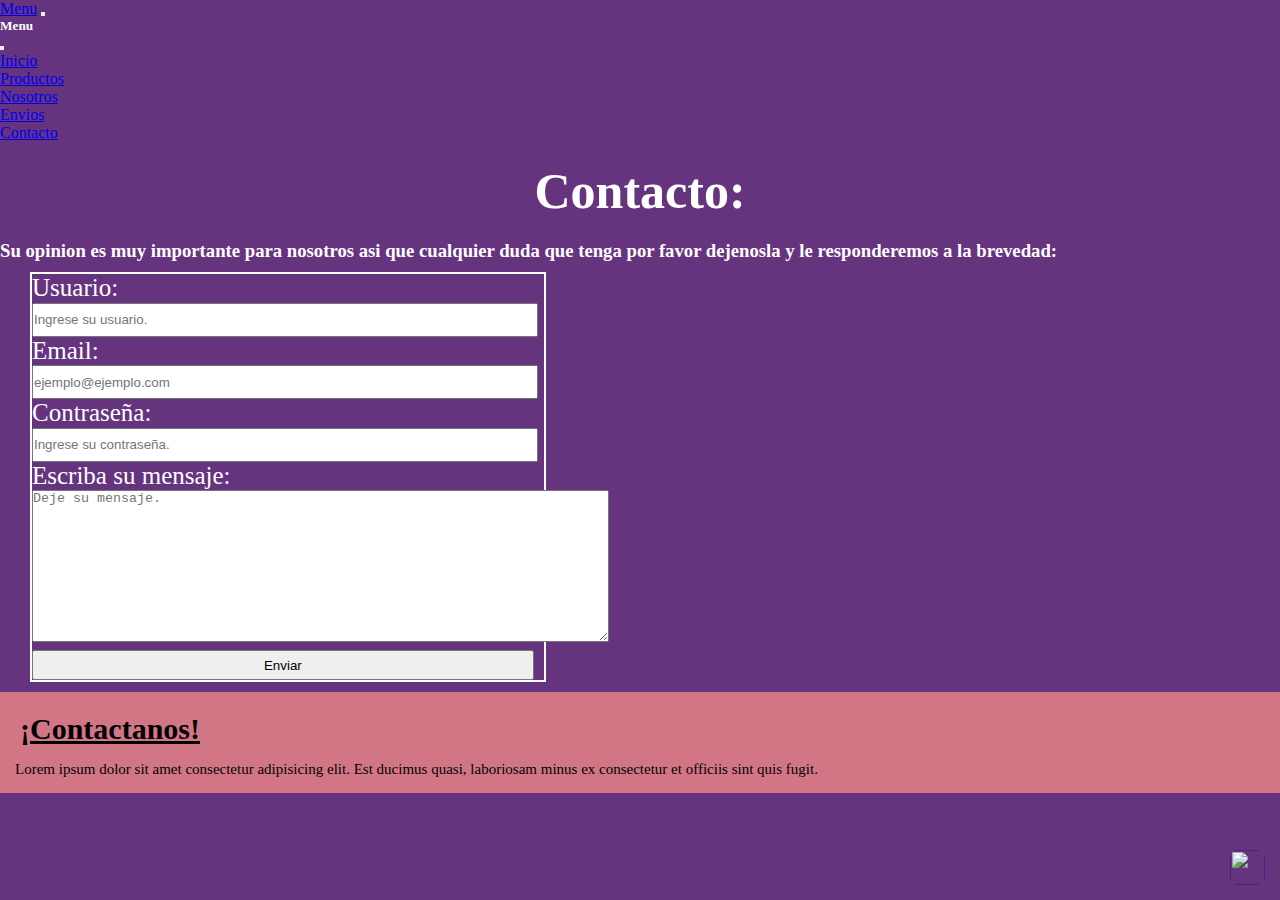
==== Pages/contacto.html @ 868ace92 "Ajustando tamaños y navbar" ====
<!DOCTYPE html>
<html lang="en">

<head>
    <meta charset="UTF-8">
    <meta http-equiv="X-UA-Compatible" content="IE=edge">
    <meta name="viewport" content="width=device-width, initial-scale=1.0">
    <link href="https://cdn.jsdelivr.net/npm/bootstrap@5.3.0-alpha3/dist/css/bootstrap.min.css" rel="stylesheet"
        integrity="sha384-KK94CHFLLe+nY2dmCWGMq91rCGa5gtU4mk92HdvYe+M/SXH301p5ILy+dN9+nJOZ" crossorigin="anonymous">
    <link rel="stylesheet" href="../css/Style.css">
    <title>Contacto</title>
</head>

<body class="fondo">
    <header>
        <nav class="navbar navbar-dark bg-dark sticky-top navbar-expand-md">
            <div class="container">
                <a class="navbar-brand" href="#">Menu</a>
                <button class="navbar-toggler" type="button" data-bs-toggle="offcanvas"
                    data-bs-target="#offcanvasDarkNavbar" aria-controls="offcanvasDarkNavbar"
                    aria-label="Toggle navigation">
                    <span class="navbar-toggler-icon"></span>
                </button>
                <div class="offcanvas offcanvas-end text-bg-dark" tabindex="-1" id="offcanvasDarkNavbar"
                    aria-labelledby="offcanvasDarkNavbarLabel">
                    <div class="offcanvas-header">
                        <h5 class="offcanvas-title" id="offcanvasDarkNavbarLabel">Menu</h5>
                        <button type="button" class="btn-close btn-close-white" data-bs-dismiss="offcanvas"
                            aria-label="Close"></button>
                    </div>
                    <div class="offcanvas-body">
                        <ul class="navbar-nav justify-content-end flex-grow-1 pe-3">
                            <li class="nav-item">
                                <a class="nav-link active" aria-current="page" href="../index.html">Inicio</a>
                            </li>
                            <li class="nav-item">
                                <a class="nav-link" href="productos.html">Productos</a>
                            </li>
                            <li class="nav-item">
                                <a class="nav-link" href="nosotros.html">Nosotros</a>
                            </li>
                            <li class="nav-item">
                                <a class="nav-link" href="envios.html">Envios</a>
                            </li>
                            <li class="nav-item">
                                <a class="nav-link" href="contacto.html">Contacto</a>
                            </li>
                    </div>
                </div>
            </div>
        </nav>
    </header>

    <main>
        <h1>Contacto:</h1>
        <h3>Su opinion es muy importante para nosotros asi que cualquier duda que tenga por favor dejenosla y le
            responderemos a la brevedad:</h3>
        <section class="contact">
            <form action="" method="post" enctype="text/plain">
                <div class="form">
                    <label for="usuario">Usuario:</label>
                    <input type="text" placeholder="Ingrese su usuario." name="usuario" id="">
                </div>
                <div class="form">
                    <label for="email">Email:</label>
                    <input type="email" placeholder="ejemplo@ejemplo.com" name="email">
                </div>
                <div class="form">
                    <label for="password">Contraseña:</label>
                    <input type="password" placeholder="Ingrese su contraseña." name="password">
                </div>
                <div class="form">
                    <label for="comentario" class="contacto-comentario">Escriba su mensaje:</label>
                    <textarea name="comentario" id="" cols="70" rows="10" placeholder="Deje su mensaje."></textarea>
                </div>
                <div class="form">
                    <input type="submit" value="Enviar">
                </div>
            </form>
        </section>
        <a href="">
            <img src="../Images/LogoInsta.jpg" alt="" class="insta">
        </a>
    </main>

    <footer>
        <section>
            <div class="footer">
                <h3>¡Contactanos!</h3>
                <p>Lorem ipsum dolor sit amet consectetur adipisicing elit. Est ducimus quasi, laboriosam minus ex
                    consectetur et officiis sint quis fugit.</p>
            </div>
        </section>
    </footer>
    <script src="https://cdn.jsdelivr.net/npm/bootstrap@5.3.0-alpha3/dist/js/bootstrap.bundle.min.js"
    integrity="sha384-ENjdO4Dr2bkBIFxQpeoTz1HIcje39Wm4jDKdf19U8gI4ddQ3GYNS7NTKfAdVQSZe"
    crossorigin="anonymous"></script>
</body>

</html>
---- css/Style.css ----
@import url('https://fonts.googleapis.com/css2?family=Comme:wght@300&display=swap');

* {
    margin: 0;
    padding: 0;
}

html {
    font-size: 62, 5%;
    font-family:'Times New Roman', Times, serif;
}

h1 {
    text-align: center;
    font-size: 50px;
    padding: 20px;
}

h2 {
    font-size: 40px;
    padding: 30px 40px;
    text-align: center;
}

p {
    font-size: 15px;
    padding: 5px;
}

.fondo {
    color: #ffffff;
    background-color: #66347F;
}

.carousel-inner{
    height: 400px;
}

.carousel-item img{
    width: 100%;
    height: 400px;
    object-fit: cover;
}

.cards img{
    height: 50%;
    object-fit: cover;
}

.card:hover img{
    overflow: hidden;
    height: 80%;
}

.btn-primary:hover{
    background-color: #151555;
}

.info-card img{
    width: 40%;
    height: 250px;
    object-fit: cover;
}

.insta {
    width: 35px;
    height: 35px;
    border-radius: 23%;
    object-fit: cover;
    position: fixed;
    bottom: 15px;
    right: 15px;
    z-index: 1;
}

.footer {
    background-color: #D27685;
    color: #030303;
    padding: 10px;
    font-size: 20px;
}

.footer h3 {
    font-size: 30px;
    text-decoration: underline;
    padding: 10px;
}

.productos{
    display: grid;
    grid-template-columns: repeat(3,1fr);
    grid-template-rows: auto;
    padding: 15px;
    gap: 10px;
    justify-items: center;
}

.productos__cards{
    display: flex;
    flex-direction: column;
    justify-content: space-between;
    width: 80%;
    height: 600px;
    border: 2px solid #ffffff;
    position: relative;
    justify-content: space-between;
    align-items: center;
}

.productos__cards img{
    width: 100%;
    height: 60%;
    object-fit: cover;
}

.productos__cards h3{
    font-size: 24px;
}

.envios{
    display: flex;
    flex-direction: row;
    justify-content: space-around;
}

.envios__content{
    display: flex;
    flex-direction: column;
    align-items: flex-start;
    width: 50%;
}

.envios__content h2{
    text-decoration:underline ;
}

.envios__content ul{
    text-align:justify;
    list-style-type: disc;
    font-size: 40px;
}

.envios__content ul li p{
    font-size: 30px;
}

.envios__maps{
    display: flex;
    flex-direction: column;
    align-items: flex-start;
    width: 40%;
}

.envios__maps h2{
    text-decoration:underline ;
}

.envios__maps iframe {
    width: 70%;
    height: 350px;
    border-radius: 100%;
    padding: 20px;
}

.hero {
    display: flex;
    flex-direction: row-reverse;
    height: 500px;
    justify-content: space-around;
    align-items: center;
    padding: 10px;
}

.hero img{
    width: 40%;
    height: 450px;
    border-radius: 100%;
    object-fit: cover;
}

.hero__content{
    display: flex;
    flex-direction: column;
    width: 45%;
}

.contact {
    width: 100%;
    padding: 10px 30px;
    font-size: 25px;
}

.contact form {
    width: 40%;
    border: #ffffff solid 2px;
}

.form label {
    display: block;
}

.form input {
    height: 30px;
    width: 98%;
}

.form-product {
    display: inline;
    font-size: 25px;
}

.form-product select {
    font-size: 20px;
}

@media only screen and (max-width: 768px){
    .info-card img{
        width: 100%;
        height: 500px;
        padding: 5px;
        }

}

@media only screen and (max-width: 576px){
    .info-card img{
        width: 100%;
        height: 450px;
        padding: 5px;
        }
}
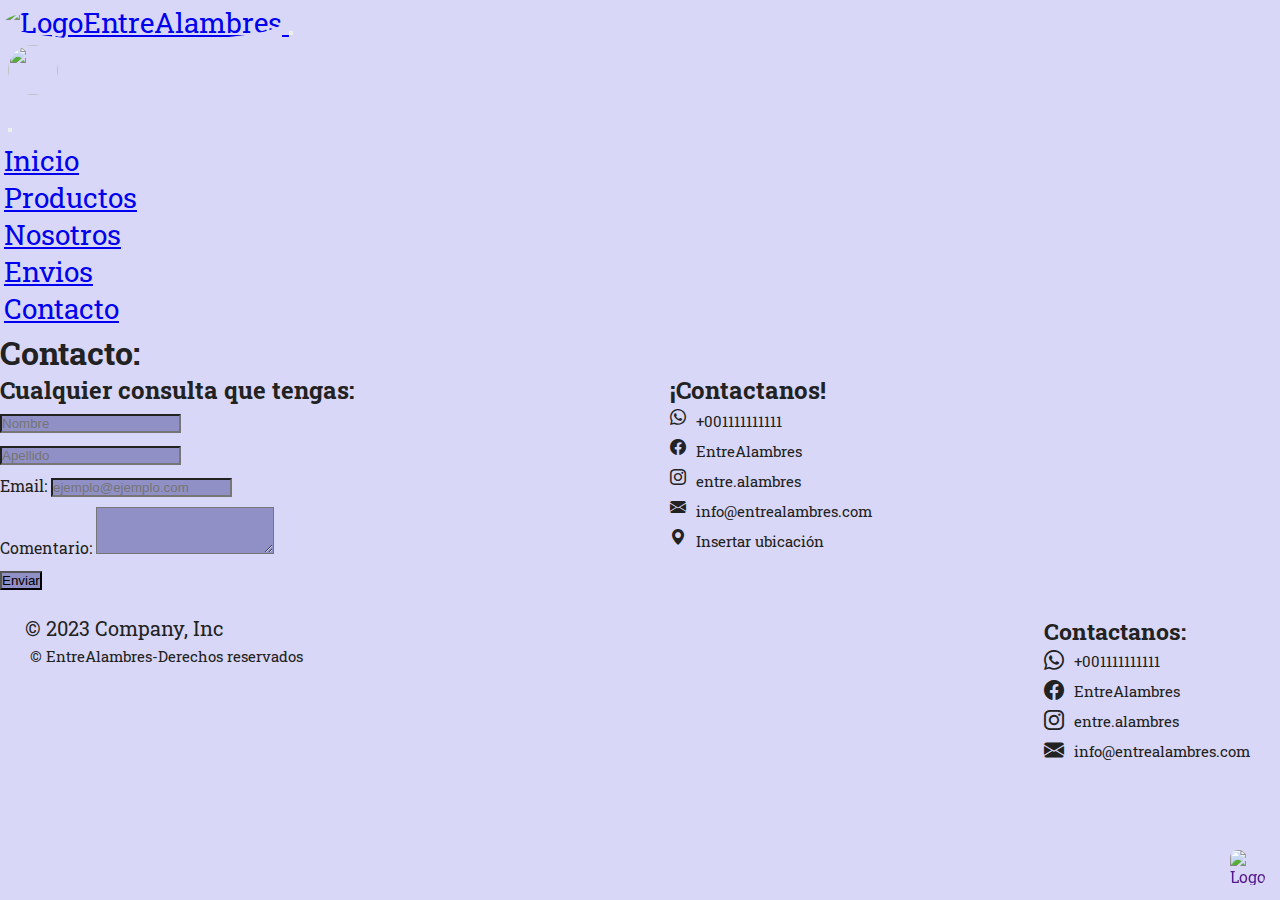
==== commit 7ed9cd8b: "+SEO" ====
--- a/Pages/contacto.html
+++ b/Pages/contacto.html
@@ -5,96 +5,168 @@
     <meta charset="UTF-8">
     <meta http-equiv="X-UA-Compatible" content="IE=edge">
     <meta name="viewport" content="width=device-width, initial-scale=1.0">
+    <link rel="stylesheet" href="https://cdn.jsdelivr.net/npm/bootstrap-icons@1.10.5/font/bootstrap-icons.css">
     <link href="https://cdn.jsdelivr.net/npm/bootstrap@5.3.0-alpha3/dist/css/bootstrap.min.css" rel="stylesheet"
         integrity="sha384-KK94CHFLLe+nY2dmCWGMq91rCGa5gtU4mk92HdvYe+M/SXH301p5ILy+dN9+nJOZ" crossorigin="anonymous">
     <link rel="stylesheet" href="../css/Style.css">
-    <title>Contacto</title>
+    <link rel="shortcut icon" href="../Images/LogoEntreAlambresFavicon.png" type="image/x-icon">
+
+    <title>EntreAlambres-Contacto</title>
+    <meta name="title" content="EntreAlambres-Contacto" />
+    <meta name="description" content="Contactate con nosotros!" />
+
+    <meta property="og:type" content="website" />
+    <meta property="og:url" content="https://guriona.github.io/Preentrega3-Gonzalo-Uriona/Pages/contacto.html" />
+    <meta property="og:title" content="EntreAlambres-Contacto" />
+    <meta property="og:description" content="Contactate con nosotros!" />
+    <meta property="og:image" content="https://metatags.io/images/meta-tags.png" />
+
+    <meta property="twitter:card" content="summary_large_image" />
+    <meta property="twitter:url" content="https://guriona.github.io/Preentrega3-Gonzalo-Uriona/Pages/contacto.html" />
+    <meta property="twitter:title" content="EntreAlambres-Contacto" />
+    <meta property="twitter:description" content="Contactate con nosotros!" />
+    <meta property="twitter:image" content="https://metatags.io/images/meta-tags.png" />
 </head>
 
 <body class="fondo">
     <header>
-        <nav class="navbar navbar-dark bg-dark sticky-top navbar-expand-md">
-            <div class="container">
-                <a class="navbar-brand" href="#">Menu</a>
-                <button class="navbar-toggler" type="button" data-bs-toggle="offcanvas"
-                    data-bs-target="#offcanvasDarkNavbar" aria-controls="offcanvasDarkNavbar"
-                    aria-label="Toggle navigation">
-                    <span class="navbar-toggler-icon"></span>
-                </button>
-                <div class="offcanvas offcanvas-end text-bg-dark" tabindex="-1" id="offcanvasDarkNavbar"
-                    aria-labelledby="offcanvasDarkNavbarLabel">
-                    <div class="offcanvas-header">
-                        <h5 class="offcanvas-title" id="offcanvasDarkNavbarLabel">Menu</h5>
-                        <button type="button" class="btn-close btn-close-white" data-bs-dismiss="offcanvas"
-                            aria-label="Close"></button>
-                    </div>
-                    <div class="offcanvas-body">
-                        <ul class="navbar-nav justify-content-end flex-grow-1 pe-3">
-                            <li class="nav-item">
-                                <a class="nav-link active" aria-current="page" href="../index.html">Inicio</a>
-                            </li>
-                            <li class="nav-item">
-                                <a class="nav-link" href="productos.html">Productos</a>
-                            </li>
-                            <li class="nav-item">
-                                <a class="nav-link" href="nosotros.html">Nosotros</a>
-                            </li>
-                            <li class="nav-item">
-                                <a class="nav-link" href="envios.html">Envios</a>
-                            </li>
-                            <li class="nav-item">
-                                <a class="nav-link" href="contacto.html">Contacto</a>
-                            </li>
+        <section>
+            <nav class="navbar navbar-light sticky-top navbar-expand-md p-0">
+                <div class="container nav">
+                    <a class="navbar-brand" href="../index.html">
+                        <img src="../Images/LogoEntreAlambres.jpg" alt="LogoEntreAlambres">
+                    </a>
+                    <button class="navbar-toggler" type="button" data-bs-toggle="offcanvas"
+                        data-bs-target="#offcanvasDarkNavbar" aria-controls="offcanvasDarkNavbar"
+                        aria-label="Toggle navigation">
+                        <span class="navbar-toggler-icon"></span>
+                    </button>
+                    <div class="offcanvas offcanvas-end nav-bg" tabindex="-1" id="offcanvasDarkNavbar"
+                        aria-labelledby="offcanvasDarkNavbarLabel">
+                        <div class="offcanvas-header nav m-2">
+                            <h5 class="offcanvas-title p-2" id="offcanvasDarkNavbarLabel">
+                                <a href="../index.html">
+                                    <img src="../Images/LogoEntreAlambres.jpg" alt="">
+                                </a>
+                            </h5>
+                            <button type="button" class="btn-close btn-close-white" data-bs-dismiss="offcanvas"
+                                aria-label="Close"></button>
+                        </div>
+                        <div class="offcanvas-body">
+                            <ul class="navbar-nav justify-content-end flex-grow-1 pe-3">
+                                <li class="nav-item">
+                                    <a class="nav-link active" aria-current="page" href="../index.html">Inicio</a>
+                                </li>
+                                <li class="nav-item">
+                                    <a class="nav-link" href="productos.html">Productos</a>
+                                </li>
+                                <li class="nav-item">
+                                    <a class="nav-link" href="nosotros.html">Nosotros</a>
+                                </li>
+                                <li class="nav-item">
+                                    <a class="nav-link" href="envios.html">Envios</a>
+                                </li>
+                                <li class="nav-item">
+                                    <a class="nav-link" href="contacto.html">Contacto</a>
+                                </li>
+                            </ul>
+                        </div>
                     </div>
                 </div>
-            </div>
-        </nav>
+            </nav>
+        </section>
     </header>
 
-    <main>
-        <h1>Contacto:</h1>
-        <h3>Su opinion es muy importante para nosotros asi que cualquier duda que tenga por favor dejenosla y le
-            responderemos a la brevedad:</h3>
+    <main class="container">
+        <div class="text-center my-2 p-2">
+            <h1>Contacto:</h1>
+        </div>
         <section class="contact">
-            <form action="" method="post" enctype="text/plain">
-                <div class="form">
-                    <label for="usuario">Usuario:</label>
-                    <input type="text" placeholder="Ingrese su usuario." name="usuario" id="">
+            <div class="contact__body gap-3 p-2 ">
+                <h2 class="text-start">Cualquier consulta que tengas:</h2>
+                <div class="contact__body__form">
+                    <input type="text" class="form-control" placeholder="Nombre" aria-label="Nombre">
                 </div>
-                <div class="form">
-                    <label for="email">Email:</label>
-                    <input type="email" placeholder="ejemplo@ejemplo.com" name="email">
+                <div class="contact__body__form">
+                    <input type="text" class="form-control" placeholder="Apellido" aria-label="Apellido">
                 </div>
-                <div class="form">
-                    <label for="password">Contraseña:</label>
-                    <input type="password" placeholder="Ingrese su contraseña." name="password">
+                <div class="contact__body__form mb-3">
+                    <label for="exampleFormControlInput1" class="form-label">Email:</label>
+                    <input type="email" class="form-control" id="exampleFormControlInput1"
+                        placeholder="ejemplo@ejemplo.com">
                 </div>
-                <div class="form">
-                    <label for="comentario" class="contacto-comentario">Escriba su mensaje:</label>
-                    <textarea name="comentario" id="" cols="70" rows="10" placeholder="Deje su mensaje."></textarea>
+                <div class="contact__body__form mb-3 ">
+                    <label for="exampleFormControlTextarea1" class="form-label">Comentario:</label>
+                    <textarea class="form-control" id="exampleFormControlTextarea1" rows="3"></textarea>
                 </div>
-                <div class="form">
-                    <input type="submit" value="Enviar">
+                <div class="contact__body__form">
+                    <button type="button" class="btn">Enviar</button>
                 </div>
-            </form>
+            </div>
+            <div class="contact__info gap-3 p-2">
+                <h2>¡Contactanos!</h2>
+                <div class="contact__info__icons">
+                    <ul>
+                        <li>
+                            <i class="bi bi-whatsapp"></i>
+                            <p>+001111111111</p>
+                        </li>
+                        <li>
+                            <i class="bi bi-facebook"></i>
+                            <p>EntreAlambres</p>
+                        </li>
+                        <li>
+                            <i class="bi bi-instagram"></i>
+                            <p>entre.alambres</p>
+                        </li>
+                        <li>
+                            <i class="bi bi-envelope-fill"></i>
+                            <p>info@entrealambres.com</p>
+                        </li>
+                        <li>
+                            <i class="bi bi-geo-alt-fill"></i>
+                            <p>Insertar ubicación</p>
+                        </li>
+                </div>
+            </div>
         </section>
         <a href="">
-            <img src="../Images/LogoInsta.jpg" alt="" class="insta">
+            <img src="../Images/LogoInsta.jpg" alt="LogoInsta" class="insta">
         </a>
     </main>
 
     <footer>
-        <section>
-            <div class="footer">
-                <h3>¡Contactanos!</h3>
-                <p>Lorem ipsum dolor sit amet consectetur adipisicing elit. Est ducimus quasi, laboriosam minus ex
-                    consectetur et officiis sint quis fugit.</p>
+        <section class="footer">
+            <div class="footer__text">
+                <span class="mb-3 mb-md-0 text-body-secondary">&copy; 2023 Company, Inc</span>
+                <p class="mb-3 mb-md-0 text-body-secondary">&copy; EntreAlambres-Derechos reservados</p>
+
+            </div>
+            <div class="footer__icons">
+                <h3>Contactanos:</h3>
+                <ul>
+                    <li>
+                        <i class="bi bi-whatsapp"></i>
+                        <p>+001111111111</p>
+                    </li>
+                    <li>
+                        <i class="bi bi-facebook"></i>
+                        <p>EntreAlambres</p>
+                    </li>
+                    <li>
+                        <i class="bi bi-instagram"></i>
+                        <p>entre.alambres</p>
+                    </li>
+                    <li>
+                        <i class="bi bi-envelope-fill"></i>
+                        <p>info@entrealambres.com</p>
+                    </li>
             </div>
         </section>
     </footer>
     <script src="https://cdn.jsdelivr.net/npm/bootstrap@5.3.0-alpha3/dist/js/bootstrap.bundle.min.js"
-    integrity="sha384-ENjdO4Dr2bkBIFxQpeoTz1HIcje39Wm4jDKdf19U8gI4ddQ3GYNS7NTKfAdVQSZe"
-    crossorigin="anonymous"></script>
+        integrity="sha384-ENjdO4Dr2bkBIFxQpeoTz1HIcje39Wm4jDKdf19U8gI4ddQ3GYNS7NTKfAdVQSZe"
+        crossorigin="anonymous"></script>
 </body>
 
 </html>--- a/css/Style.css
+++ b/css/Style.css
@@ -1,231 +1,653 @@
-@import url('https://fonts.googleapis.com/css2?family=Comme:wght@300&display=swap');
-
+@import url("https://fonts.googleapis.com/css2?family=Roboto+Slab&display=swap");
+/* font-family: 'Roboto Slab', serif; */
 * {
-    margin: 0;
-    padding: 0;
+  margin: 0;
+  padding: 0;
 }
 
 html {
-    font-size: 62, 5%;
-    font-family:'Times New Roman', Times, serif;
+  font-size: 100%;
+  font-family: "Roboto Slab", serif;
+}
+
+p {
+  font-size: 15px;
+  padding: 5px;
 }
 
 h1 {
-    text-align: center;
-    font-size: 50px;
-    padding: 20px;
-}
-
-h2 {
-    font-size: 40px;
-    padding: 30px 40px;
-    text-align: center;
-}
-
-p {
-    font-size: 15px;
-    padding: 5px;
+  font-family: "Roboto Slab", serif;
+}
+
+.navbar {
+  font-size: 28px;
+  font-family: "Roboto Slab", serif;
+}
+
+.nav {
+  padding: 4px;
+}
+.nav img {
+  width: 50px;
+  height: 50px;
+  object-fit: cover;
+  border-radius: 100%;
+  padding: 0, 5px;
+}
+
+.footer {
+  display: flex;
+  flex-direction: row;
+  justify-content: space-between;
+  align-items: start;
+  flex-wrap: wrap;
+  gap: 20px;
+  color: #222222;
+  font-size: 20px;
+  margin: 20px 25px 0 25px;
+}
+.footer__icons ul {
+  padding: 0;
+}
+.footer__icons ul li {
+  display: flex;
+  flex-direction: row;
+  justify-content: start;
+  align-items: start;
+  flex-wrap: nowwrap;
+  gap: 5px;
 }
 
 .fondo {
-    color: #ffffff;
-    background-color: #66347F;
-}
-
-.carousel-inner{
+  color: #222222;
+  background-color: #d8d7f7;
+}
+
+.title {
+  padding-top: 65px;
+}
+
+.carousel-inner {
+  height: 500px;
+}
+.carousel-inner img {
+  width: 100%;
+  height: 100%;
+  object-fit: cover;
+  border-radius: 0;
+}
+
+.cards h2 {
+  text-align: center;
+}
+.cards__container {
+  display: flex;
+  flex-direction: row;
+  justify-content: center;
+  align-items: start;
+  flex-wrap: wrap;
+  gap: 0px;
+  width: 250px;
+  height: 350px;
+  background-color: rgba(103, 104, 171, 0.4039215686);
+  color: #131313;
+  border-radius: 25px;
+  box-shadow: 2px 2px 2px 1px #191919;
+  animation-name: animation-card;
+  animation-iteration-count: 1;
+  animation-timing-function: linear;
+  animation-duration: 1s;
+  transform: scale(1);
+}
+.cards__container img {
+  width: 100%;
+  height: 70%;
+  object-fit: cover;
+  border-radius: 25px;
+}
+@keyframes animation-card {
+  0% {
+    transform: scale(0);
+    opacity: 0;
+  }
+  100% {
+    transform: scale(1);
+    opacity: 1;
+  }
+}
+
+.btn-primary {
+  background-color: #6768ab;
+  border: 0;
+  font-size: 20px;
+  transition: 1s;
+  box-shadow: 2px 2px 2px 1px #191919;
+}
+.btn-primary:hover {
+  background-color: #523f90;
+  font-size: 24px;
+}
+
+.info-card {
+  background-color: rgba(103, 104, 171, 0.4039215686);
+  color: #131313;
+  border-radius: 25px;
+  animation-name: animation;
+  animation-iteration-count: 1;
+  animation-timing-function: linear;
+  animation-duration: 2s;
+  transform: translateX(0);
+}
+.info-card img {
+  width: 30%;
+  height: 100%;
+  object-fit: cover;
+  border-radius: 10px;
+  padding-bottom: 20px;
+}
+.info-card-body {
+  font-weight: bold;
+  font-size: 16px;
+}
+.info-card-body p {
+  height: 100%;
+}
+.info-card-body ul {
+  list-style-type: none;
+}
+@keyframes animation {
+  0% {
+    transform: translateX(-100%);
+    opacity: 0;
+  }
+  100% {
+    transform: translateX(0);
+    opacity: 1;
+  }
+}
+
+.shortcuts {
+  display: flex;
+  flex-direction: row;
+  justify-content: space-evenly;
+  align-items: space-between;
+  flex-wrap: wrap;
+  gap: 20px;
+  margin: 10px;
+  padding: 20px;
+}
+.shortcuts img {
+  width: 150px;
+  height: 150px;
+  object-fit: cover;
+  border-radius: 20%;
+}
+.shortcuts p {
+  text-align: center;
+  font-size: 20px;
+}
+
+.insta {
+  width: 35px;
+  height: 35px;
+  border-radius: 23%;
+  object-fit: cover;
+  position: fixed;
+  bottom: 15px;
+  right: 15px;
+  z-index: 1;
+}
+
+.contact {
+  display: flex;
+  flex-direction: row;
+  justify-content: 0;
+  align-items: 0;
+  flex-wrap: wrap;
+  gap: 0;
+  gap: 30px;
+}
+.contact__body {
+  display: flex;
+  flex-direction: column;
+  justify-content: 0;
+  align-items: 0;
+  flex-wrap: wrap;
+  gap: 0;
+  width: 50%;
+}
+.contact__body__form {
+  width: 100%;
+  padding: 5px 0;
+}
+.contact__body__form input {
+  background-color: rgba(103, 104, 171, 0.6352941176);
+}
+.contact__body__form textarea {
+  background-color: rgba(103, 104, 171, 0.6352941176);
+}
+.contact__body__form button {
+  background-color: rgba(103, 104, 171, 0.6352941176);
+}
+.contact__info {
+  text-align: start;
+  width: 45%;
+}
+.contact__info__icons ul li {
+  display: flex;
+  flex-direction: row;
+  justify-content: start;
+  align-items: 0;
+  flex-wrap: nowwrap;
+  gap: 5px;
+}
+
+.envios__content {
+  display: flex;
+  flex-direction: row;
+  justify-content: space-between;
+  align-items: center;
+  flex-wrap: wrap;
+  gap: 10px;
+  width: 100%;
+}
+.envios__content__list {
+  width: 45%;
+}
+.envios__content__list h2 {
+  text-decoration: underline;
+}
+.envios__content__list ul li p {
+  font-size: 16px;
+}
+.envios__content img {
+  width: 40%;
+  height: 450px;
+  object-fit: cover;
+  border-radius: 100%;
+}
+
+.envios2 {
+  display: flex;
+  flex-direction: row;
+  justify-content: start;
+  align-items: start;
+  flex-wrap: wrap;
+  gap: 10px;
+  padding-top: 30px;
+  gap: 70px;
+}
+.envios2__maps {
+  width: 40%;
+}
+.envios2__maps h2 {
+  text-decoration: underline;
+}
+.envios2__maps iframe {
+  width: 60%;
+  height: 200px;
+  object-fit: none;
+  border-radius: 10px;
+}
+.envios2__pay h2 {
+  text-decoration: underline;
+}
+
+.prodcards {
+  display: grid;
+  grid-template-columns: repeat(4, 1fr);
+  grid-template-rows: auto;
+  grid-template-areas: "side product1 product2 product3" "side product4 product5 product6" "side product7 product8 product9";
+  gap: 40px;
+  padding: 10px;
+  margin: 20px;
+}
+.prodcards__side {
+  grid-area: side;
+  display: flex;
+  flex-direction: column;
+  justify-content: start;
+  align-items: 0;
+  flex-wrap: wrap;
+  gap: 5px;
+}
+.prodcards__container {
+  display: flex;
+  flex-direction: column;
+  justify-content: start;
+  align-items: 0;
+  flex-wrap: wrap;
+  gap: 5px;
+  /* width: 250px; */
+  height: 350px;
+  background-color: rgba(103, 104, 171, 0.4039215686);
+  color: #131313;
+  border-radius: 25px;
+  box-shadow: 2px 2px 2px 1px #191919;
+}
+.prodcards__container__body {
+  display: flex;
+  flex-direction: column;
+  justify-content: center;
+  align-items: 0;
+  flex-wrap: wrap;
+  gap: 5px;
+}
+.prodcards__container img {
+  width: 100%;
+  height: 70%;
+  object-fit: cover;
+  border-radius: 25px;
+}
+
+.p1 {
+  grid-area: product1;
+}
+
+.p2 {
+  grid-area: product2;
+}
+
+.p3 {
+  grid-area: product3;
+}
+
+.p4 {
+  grid-area: product4;
+}
+
+.p5 {
+  grid-area: product5;
+}
+
+.p6 {
+  grid-area: product6;
+}
+
+.p7 {
+  grid-area: product7;
+}
+
+.p8 {
+  grid-area: product8;
+}
+
+.p9 {
+  grid-area: product9;
+}
+
+.hero {
+  display: flex;
+  flex-direction: row;
+  justify-content: center;
+  align-items: center;
+  flex-wrap: wrap;
+  gap: 10px;
+}
+.hero__content {
+  width: 40%;
+}
+.hero img {
+  width: 40%;
+  height: 100%;
+  object-fit: cover;
+  border-radius: 100%;
+}
+
+@media only screen and (max-width: 992px) {
+  .prodcards {
+    display: grid;
+    grid-template-columns: repeat(3, 1fr);
+    grid-template-rows: auto;
+    grid-template-areas: "side side side" "product1 product2 product3" "product4 product5 product6" "product7 product8 product9";
+    gap: 20px;
+    padding: 10px;
+  }
+  .prodcards__side {
+    grid-area: side;
+    display: flex;
+    flex-direction: column;
+    justify-content: start;
+    align-items: 0;
+    flex-wrap: wrap;
+    gap: 5px;
+  }
+  .prodcards__container {
+    display: flex;
+    flex-direction: column;
+    justify-content: start;
+    align-items: 0;
+    flex-wrap: wrap;
+    gap: 5px;
+    /* width: 250px; */
+    height: 350px;
+    background-color: rgba(103, 104, 171, 0.4039215686);
+    color: #131313;
+    border-radius: 25px;
+  }
+  .prodcards__container__body {
+    display: flex;
+    flex-direction: column;
+    justify-content: center;
+    align-items: 0;
+    flex-wrap: wrap;
+    gap: 5px;
+  }
+  .prodcards__container img {
+    width: 100%;
+    height: 70%;
+    object-fit: cover;
+    border-radius: 25px;
+  }
+  .hero {
+    display: flex;
+    flex-direction: row;
+    justify-content: center;
+    align-items: center;
+    flex-wrap: wrap;
+    gap: 10px;
+  }
+  .hero__content {
+    width: 40%;
+  }
+  .hero img {
+    width: 40%;
+    height: 100%;
+    object-fit: cover;
+    border-radius: 100%;
+  }
+}
+@media only screen and (max-width: 768px) {
+  .carousel-inner {
     height: 400px;
-}
-
-.carousel-item img{
-    width: 100%;
-    height: 400px;
-    object-fit: cover;
-}
-
-.cards img{
+  }
+  .info-card {
+    background-color: rgba(103, 104, 171, 0.4039215686);
+    color: #131313;
+    border-radius: 25px;
+  }
+  .info-card img {
+    width: 80%;
     height: 50%;
     object-fit: cover;
-}
-
-.card:hover img{
-    overflow: hidden;
-    height: 80%;
-}
-
-.btn-primary:hover{
-    background-color: #151555;
-}
-
-.info-card img{
-    width: 40%;
-    height: 250px;
+    border-radius: 10px;
+  }
+  .prodcards {
+    gap: 20px;
+  }
+  .hero {
+    display: flex;
+    flex-direction: column;
+    justify-content: center;
+    align-items: center;
+    flex-wrap: wrap;
+    gap: 10px;
+  }
+  .hero__content {
+    width: 80%;
+  }
+  .hero img {
+    width: 80%;
+    height: 100%;
     object-fit: cover;
-}
-
-.insta {
-    width: 35px;
-    height: 35px;
-    border-radius: 23%;
-    object-fit: cover;
-    position: fixed;
-    bottom: 15px;
-    right: 15px;
-    z-index: 1;
-}
-
-.footer {
-    background-color: #D27685;
-    color: #030303;
-    padding: 10px;
-    font-size: 20px;
-}
-
-.footer h3 {
-    font-size: 30px;
-    text-decoration: underline;
-    padding: 10px;
-}
-
-.productos{
-    display: grid;
-    grid-template-columns: repeat(3,1fr);
-    grid-template-rows: auto;
-    padding: 15px;
-    gap: 10px;
-    justify-items: center;
-}
-
-.productos__cards{
-    display: flex;
-    flex-direction: column;
-    justify-content: space-between;
-    width: 80%;
-    height: 600px;
-    border: 2px solid #ffffff;
-    position: relative;
+    border-radius: 100%;
+  }
+  .envios__content {
+    display: flex;
+    flex-direction: column;
     justify-content: space-between;
     align-items: center;
-}
-
-.productos__cards img{
-    width: 100%;
-    height: 60%;
+    flex-wrap: wrap;
+    gap: 10px;
+    width: 100%;
+  }
+  .envios__content__list {
+    width: 100%;
+  }
+  .envios__content__list h2 {
+    text-decoration: underline;
+  }
+  .envios__content__list ul li p {
+    font-size: 16px;
+  }
+  .envios__content img {
+    width: 100%;
+    height: 450px;
     object-fit: cover;
-}
-
-.productos__cards h3{
-    font-size: 24px;
-}
-
-.envios{
+    border-radius: 100%;
+  }
+  .envios2 {
     display: flex;
     flex-direction: row;
-    justify-content: space-around;
-}
-
-.envios__content{
-    display: flex;
-    flex-direction: column;
-    align-items: flex-start;
-    width: 50%;
-}
-
-.envios__content h2{
-    text-decoration:underline ;
-}
-
-.envios__content ul{
-    text-align:justify;
-    list-style-type: disc;
-    font-size: 40px;
-}
-
-.envios__content ul li p{
-    font-size: 30px;
-}
-
-.envios__maps{
-    display: flex;
-    flex-direction: column;
-    align-items: flex-start;
+    justify-content: start;
+    align-items: start;
+    flex-wrap: wrap;
+    gap: 10px;
+    padding-top: 30px;
+    gap: 70px;
+  }
+  .envios2__maps {
     width: 40%;
-}
-
-.envios__maps h2{
-    text-decoration:underline ;
-}
-
-.envios__maps iframe {
-    width: 70%;
-    height: 350px;
+  }
+  .envios2__maps h2 {
+    text-decoration: underline;
+  }
+  .envios2__maps iframe {
+    width: 60%;
+    height: 200px;
+    object-fit: none;
+    border-radius: 10px;
+  }
+  .envios2__pay h2 {
+    text-decoration: underline;
+  }
+}
+@media only screen and (max-width: 576px) {
+  .carousel-inner {
+    height: 300px;
+  }
+  .info-card {
+    background-color: rgba(103, 104, 171, 0.4039215686);
+    color: #131313;
+    border-radius: 25px;
+  }
+  .info-card img {
+    width: 100%;
+    height: 50%;
+    object-fit: cover;
+    border-radius: 10px;
+  }
+  .prodcards {
+    display: grid;
+    grid-template-columns: repeat(2, 1fr);
+    grid-template-rows: auto;
+    grid-template-areas: "side side " "product1 product2 " "product3 product4 " "product5 product6 " "product7 product8 " "product9 none";
+    gap: 20px;
+    padding: 10px;
+  }
+  .contact {
+    display: flex;
+    flex-direction: row;
+    justify-content: 0;
+    align-items: 0;
+    flex-wrap: wrap;
+    gap: 0;
+    gap: 30px;
+  }
+  .contact__body {
+    display: flex;
+    flex-direction: column;
+    justify-content: 0;
+    align-items: 0;
+    flex-wrap: wrap;
+    gap: 0;
+    width: 100%;
+  }
+  .contact__body__form {
+    width: 100%;
+    padding: 5px 0;
+  }
+  .contact__body__form input {
+    background-color: rgba(103, 104, 171, 0.6352941176);
+  }
+  .contact__body__form textarea {
+    background-color: rgba(103, 104, 171, 0.6352941176);
+  }
+  .contact__body__form button {
+    background-color: rgba(103, 104, 171, 0.6352941176);
+  }
+  .contact__info {
+    width: 45%;
+  }
+  .envios__content {
+    display: flex;
+    flex-direction: column;
+    justify-content: space-between;
+    align-items: center;
+    flex-wrap: wrap;
+    gap: 10px;
+    width: 100%;
+  }
+  .envios__content__list {
+    width: 100%;
+  }
+  .envios__content__list h2 {
+    text-decoration: underline;
+  }
+  .envios__content__list ul li p {
+    font-size: 16px;
+  }
+  .envios__content img {
+    width: 100%;
+    height: 450px;
+    object-fit: cover;
     border-radius: 100%;
-    padding: 20px;
-}
-
-.hero {
-    display: flex;
-    flex-direction: row-reverse;
-    height: 500px;
-    justify-content: space-around;
-    align-items: center;
-    padding: 10px;
-}
-
-.hero img{
-    width: 40%;
-    height: 450px;
-    border-radius: 100%;
-    object-fit: cover;
-}
-
-.hero__content{
-    display: flex;
-    flex-direction: column;
-    width: 45%;
-}
-
-.contact {
-    width: 100%;
-    padding: 10px 30px;
-    font-size: 25px;
-}
-
-.contact form {
-    width: 40%;
-    border: #ffffff solid 2px;
-}
-
-.form label {
-    display: block;
-}
-
-.form input {
-    height: 30px;
-    width: 98%;
-}
-
-.form-product {
-    display: inline;
-    font-size: 25px;
-}
-
-.form-product select {
-    font-size: 20px;
-}
-
-@media only screen and (max-width: 768px){
-    .info-card img{
-        width: 100%;
-        height: 500px;
-        padding: 5px;
-        }
-
-}
-
-@media only screen and (max-width: 576px){
-    .info-card img{
-        width: 100%;
-        height: 450px;
-        padding: 5px;
-        }
-}+  }
+  .envios2 {
+    display: flex;
+    flex-direction: column;
+    justify-content: start;
+    align-items: start;
+    flex-wrap: wrap;
+    gap: 10px;
+    padding-top: 30px;
+    gap: 70px;
+  }
+  .envios2__maps {
+    width: 100%;
+  }
+  .envios2__maps h2 {
+    text-decoration: underline;
+  }
+  .envios2__maps iframe {
+    width: 100%;
+    height: 200px;
+    object-fit: none;
+    border-radius: 10px;
+  }
+  .envios2__pay h2 {
+    text-decoration: underline;
+  }
+}
+
+/*# sourceMappingURL=style.css.map */
